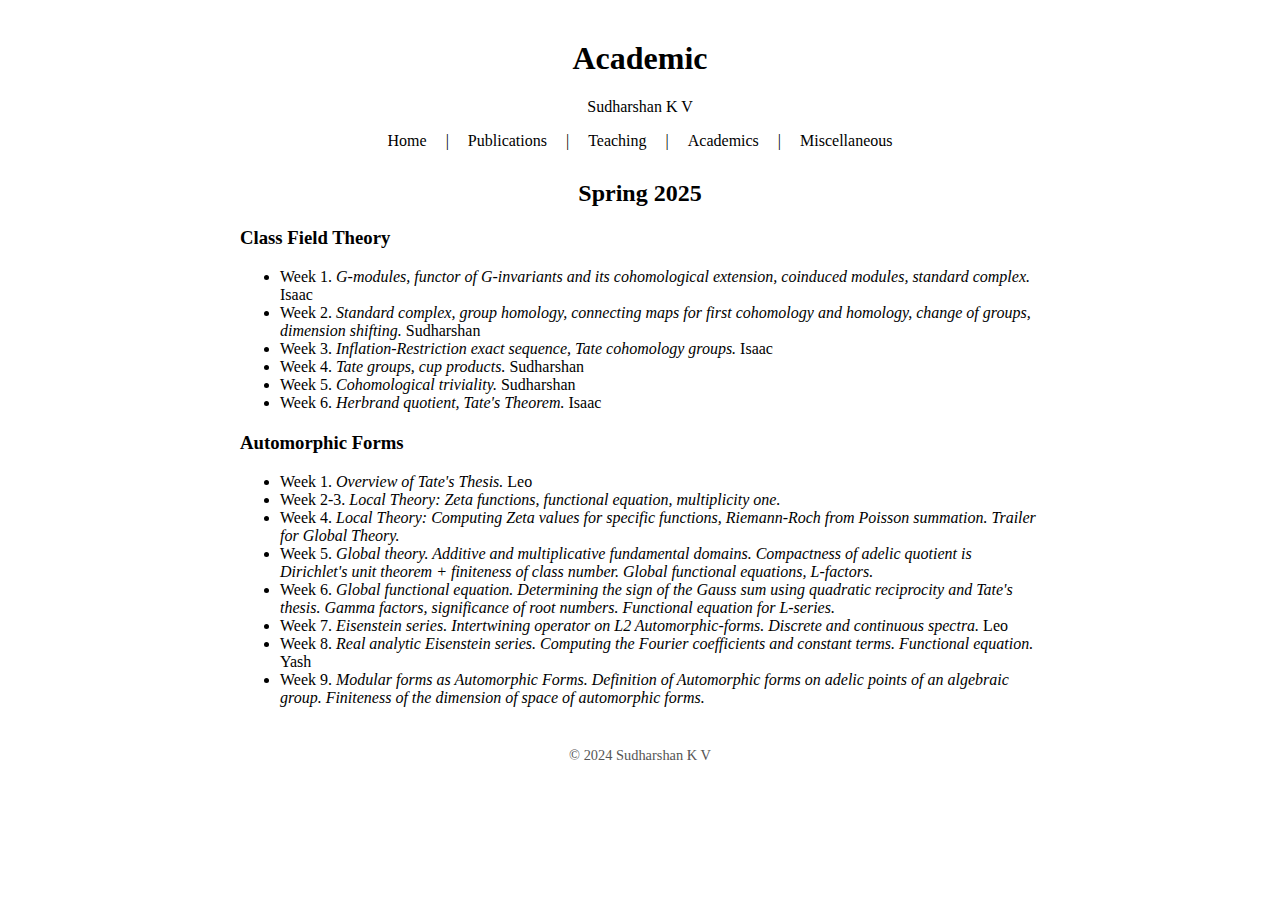
==== academic.html @ 59ae9ec9 "update academic" ====
<!DOCTYPE html>
<html lang="en">
<head>
    <meta charset="UTF-8">
    <meta name="viewport" content="width=device-width, initial-scale=1.0">
    <title>Academic</title>
    <style>
        body {
            font-family: serif;
            margin: 40px auto;
            padding: 0 20px;
            max-width: 800px;
            background-color: #fff;
            color: #000;
        }
        h1, h2 {
            text-align: center;
        }
        .nav {
            text-align: center;
            margin-bottom: 30px;
        }
        .nav a {
            margin: 0 15px;
            text-decoration: none;
            color: #000;
        }
        .section {
            margin-bottom: 20px;
        }
        footer {
            text-align: center;
            margin-top: 40px;
            font-size: 0.9em;
            color: #555;
        }
    </style>
</head>
<body>
    <h1>Academic</h1>
    <p style="text-align: center;">Sudharshan K V</p>
    
    <div class="nav">
        <a href="index.html">Home</a> |
        <a href="publications.html">Publications</a> |
        <a href="teaching.html">Teaching</a> |
	<a href="academic.html">Academics</a>  |
	<a href="misc.html">Miscellaneous</a>
    </div>

    
    <div class="section">
        <h2>Spring 2025</h2>
    </div>
    
    <div class="section">
        <h3>Class Field Theory</h3>
        <ul>
        	<li>Week 1. <i>G-modules, functor of G-invariants and its cohomological extension, coinduced modules, standard complex.</i> Isaac
		<li>Week 2. <i>Standard complex, group homology, connecting maps for first cohomology and homology, change of groups, dimension shifting.</i> Sudharshan
		<li>Week 3. <i>Inflation-Restriction exact sequence, Tate cohomology groups.</i> Isaac
		<li>Week 4. <i>Tate groups, cup products.</i> Sudharshan
		<li>Week 5. <i>Cohomological triviality.</i> Sudharshan
		<li>Week 6. <i>Herbrand quotient, Tate's Theorem.</i> Isaac
        </ul>
    </div>
    
    <div class="section">
	<h3>Automorphic Forms</h3>
	<ul>
		<li>Week 1. <i>Overview of Tate's Thesis.</i> Leo
		<li>Week 2-3. <i>Local Theory: Zeta functions, functional equation, multiplicity one.</i>
		<li>Week 4. <i>Local Theory: Computing Zeta values for specific functions, Riemann-Roch from Poisson summation. Trailer for Global Theory.</i>
		<li>Week 5. <i>Global theory. Additive and multiplicative fundamental domains. Compactness of adelic quotient is Dirichlet's unit theorem + finiteness of class number. Global functional equations, L-factors.</i>
		<li>Week 6. <i>Global functional equation. Determining the sign of the Gauss sum using quadratic reciprocity and Tate's thesis. Gamma factors, significance of root numbers. Functional equation for L-series.</i>
		<li>Week 7. <i>Eisenstein series. Intertwining operator on L2 Automorphic-forms. Discrete and continuous spectra.</i> Leo
		<li>Week 8. <i>Real analytic Eisenstein series. Computing the Fourier coefficients and constant terms. Functional equation.</i> Yash
		<li>Week 9. <i>Modular forms as Automorphic Forms. Definition of Automorphic forms on adelic points of an algebraic group. Finiteness of the dimension of space of automorphic forms.</i>
	</ul>
    </div>
    <footer>
        &copy; 2024 Sudharshan K V
    </footer>
</body>
</html>
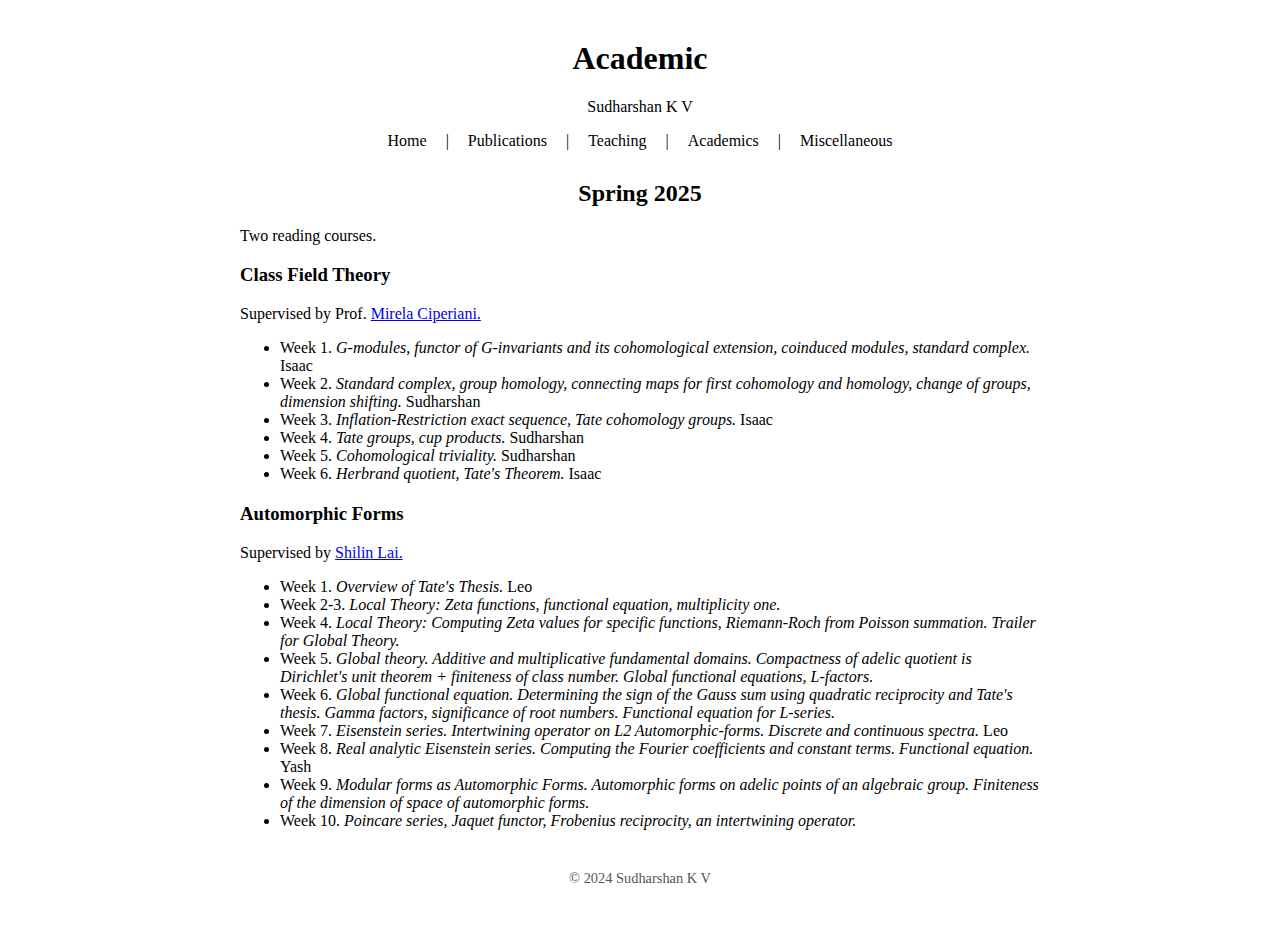
==== commit 56dd4dcc: "webpage academic" ====
--- a/academic.html
+++ b/academic.html
@@ -52,9 +52,10 @@
     <div class="section">
         <h2>Spring 2025</h2>
     </div>
-    
+    Two reading courses.
     <div class="section">
         <h3>Class Field Theory</h3>
+	Supervised by Prof. <a href="https://web.ma.utexas.edu/users/mirela/">Mirela Ciperiani.</a> 
         <ul>
         	<li>Week 1. <i>G-modules, functor of G-invariants and its cohomological extension, coinduced modules, standard complex.</i> Isaac
 		<li>Week 2. <i>Standard complex, group homology, connecting maps for first cohomology and homology, change of groups, dimension shifting.</i> Sudharshan
@@ -67,6 +68,7 @@
     
     <div class="section">
 	<h3>Automorphic Forms</h3>
+	Supervised by <a href="https://web.ma.utexas.edu/users/sl55444/">Shilin Lai.</a>
 	<ul>
 		<li>Week 1. <i>Overview of Tate's Thesis.</i> Leo
 		<li>Week 2-3. <i>Local Theory: Zeta functions, functional equation, multiplicity one.</i>
@@ -75,7 +77,8 @@
 		<li>Week 6. <i>Global functional equation. Determining the sign of the Gauss sum using quadratic reciprocity and Tate's thesis. Gamma factors, significance of root numbers. Functional equation for L-series.</i>
 		<li>Week 7. <i>Eisenstein series. Intertwining operator on L2 Automorphic-forms. Discrete and continuous spectra.</i> Leo
 		<li>Week 8. <i>Real analytic Eisenstein series. Computing the Fourier coefficients and constant terms. Functional equation.</i> Yash
-		<li>Week 9. <i>Modular forms as Automorphic Forms. Definition of Automorphic forms on adelic points of an algebraic group. Finiteness of the dimension of space of automorphic forms.</i>
+		<li>Week 9. <i>Modular forms as Automorphic Forms. Automorphic forms on adelic points of an algebraic group. Finiteness of the dimension of space of automorphic forms.</i>
+		<li>Week 10. <i>Poincare series, Jaquet functor, Frobenius reciprocity, an intertwining operator.</i>
 	</ul>
     </div>
     <footer>
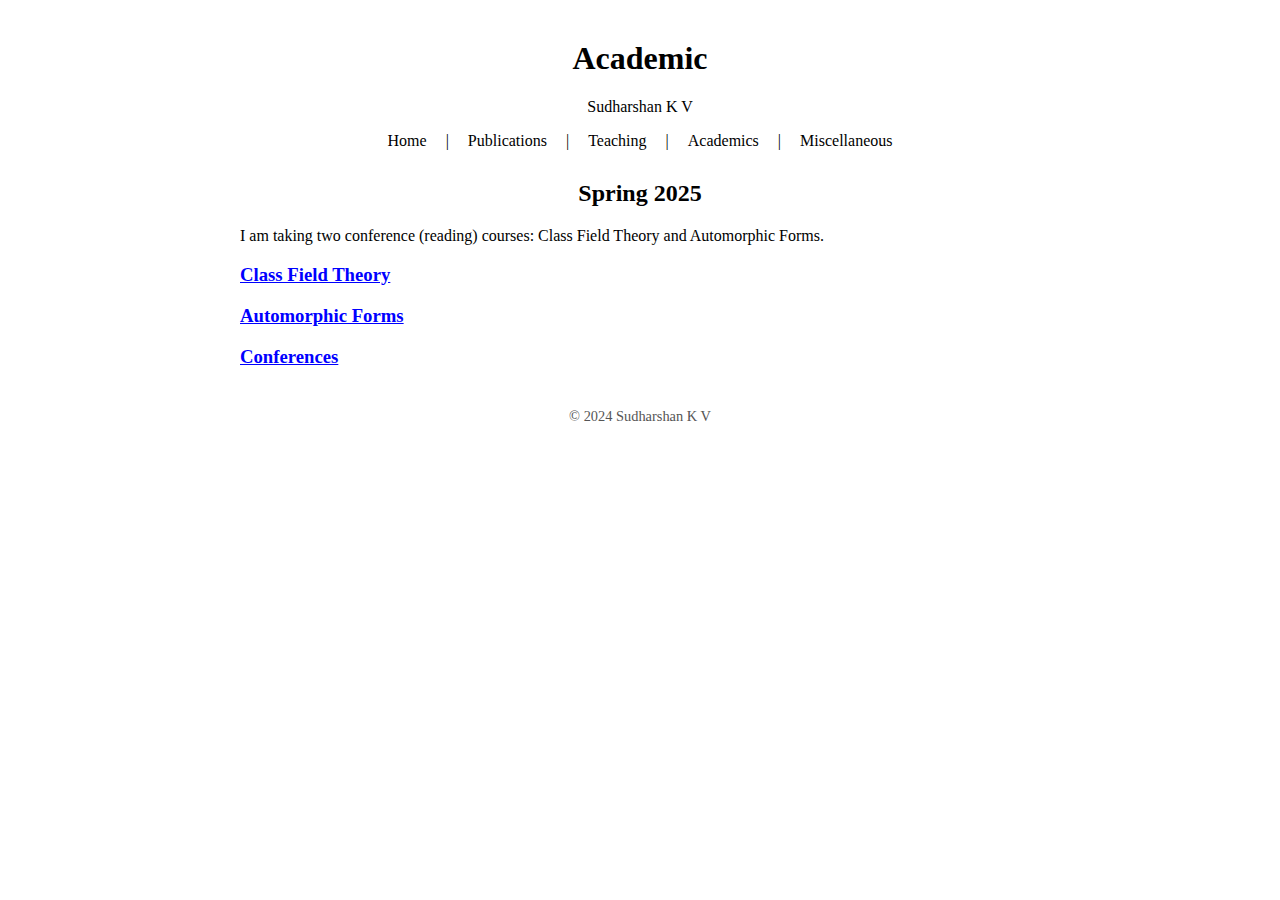
==== commit c029e8af: "update academic.html" ====
--- a/academic.html
+++ b/academic.html
@@ -28,6 +28,11 @@
         .section {
             margin-bottom: 20px;
         }
+	.toggle-link {
+            cursor: pointer;
+            color: blue;
+            text-decoration: underline;
+        }
         footer {
             text-align: center;
             margin-top: 40px;
@@ -48,39 +53,59 @@
 	<a href="misc.html">Miscellaneous</a>
     </div>
 
+    <h2>Spring 2025</h2>
     
-    <div class="section">
-        <h2>Spring 2025</h2>
-    </div>
-    Two reading courses.
-    <div class="section">
-        <h3>Class Field Theory</h3>
-	Supervised by Prof. <a href="https://web.ma.utexas.edu/users/mirela/">Mirela Ciperiani.</a> 
+
+    I am taking two conference (reading) courses: Class Field Theory and Automorphic Forms.
+    
+    <h3><span class="toggle-link" onclick="toggleSection('classFieldTheory')">Class Field Theory</span></h3>
+    <div id="classFieldTheory" class="content" style="display: none;">
+        Supervised by Prof. <a href="https://web.ma.utexas.edu/users/mirela/">Mirela Ciperiani.</a> 
         <ul>
-        	<li>Week 1. <i>G-modules, functor of G-invariants and its cohomological extension, coinduced modules, standard complex.</i> Isaac
-		<li>Week 2. <i>Standard complex, group homology, connecting maps for first cohomology and homology, change of groups, dimension shifting.</i> Sudharshan
-		<li>Week 3. <i>Inflation-Restriction exact sequence, Tate cohomology groups.</i> Isaac
-		<li>Week 4. <i>Tate groups, cup products.</i> Sudharshan
-		<li>Week 5. <i>Cohomological triviality.</i> Sudharshan
-		<li>Week 6. <i>Herbrand quotient, Tate's Theorem.</i> Isaac
+            <li>Week 1. <i>G-modules, functor of G-invariants and its cohomological extension, coinduced modules, standard complex.</i> Isaac</li>
+            <li>Week 2. <i>Standard complex, group homology, connecting maps for first cohomology and homology, change of groups, dimension shifting.</i> Sudharshan</li>
+            <li>Week 3. <i>Inflation-Restriction exact sequence, Tate cohomology groups.</i> Isaac</li>
+            <li>Week 4. <i>Tate groups, cup products.</i> Sudharshan</li>
+            <li>Week 5. <i>Cohomological triviality.</i> Sudharshan</li>
+            <li>Week 6. <i>Herbrand quotient, Tate's Theorem.</i> Isaac</li>
         </ul>
     </div>
     
-    <div class="section">
-	<h3>Automorphic Forms</h3>
-	Supervised by <a href="https://web.ma.utexas.edu/users/sl55444/">Shilin Lai.</a>
+    <h3><span class="toggle-link" onclick="toggleSection('automorphicForms')">Automorphic Forms</span></h3>
+    <div id="automorphicForms" class="content" style="display: none;">
+        Supervised by <a href="https://web.ma.utexas.edu/users/sl55444/">Shilin Lai.</a>
+        <ul>
+            <li>Week 1. <i>Overview of Tate's Thesis.</i> Leo</li>
+            <li>Week 2-3. <i>Local Theory: Zeta functions, functional equation, multiplicity one.</i></li>
+            <li>Week 4. <i>Local Theory: Computing Zeta values for specific functions, Riemann-Roch from Poisson summation. Trailer for Global Theory.</i></li>
+            <li>Week 5. <i>Global theory. Additive and multiplicative fundamental domains. Compactness of adelic quotient is Dirichlet's unit theorem + finiteness of class number. Global functional equations, L-factors.</i></li>
+            <li>Week 6. <i>Global functional equation. Determining the sign of the Gauss sum using quadratic reciprocity and Tate's thesis. Gamma factors, significance of root numbers. Functional equation for L-series.</i></li>
+            <li>Week 7. <i>Eisenstein series. Intertwining operator on L2 Automorphic-forms. Discrete and continuous spectra.</i> Leo</li>
+            <li>Week 8. <i>Real analytic Eisenstein series. Computing the Fourier coefficients and constant terms. Functional equation.</i> Yash</li>
+            <li>Week 9. <i>Modular forms as Automorphic Forms. Automorphic forms on adelic points of an algebraic group. Finiteness of the dimension of space of automorphic forms.</i></li>
+            <li>Week 10. <i>Poincare series, Jaquet functor, Frobenius reciprocity, an intertwining operator.</i></li>
+        </ul>
+    </div>
+
+    <h3><span class="toggle-link" onclick="toggleSection('confspring25')">Conferences</span></h3>
+    <div id="confspring25" class="content" style="display: none;">
+    
 	<ul>
-		<li>Week 1. <i>Overview of Tate's Thesis.</i> Leo
-		<li>Week 2-3. <i>Local Theory: Zeta functions, functional equation, multiplicity one.</i>
-		<li>Week 4. <i>Local Theory: Computing Zeta values for specific functions, Riemann-Roch from Poisson summation. Trailer for Global Theory.</i>
-		<li>Week 5. <i>Global theory. Additive and multiplicative fundamental domains. Compactness of adelic quotient is Dirichlet's unit theorem + finiteness of class number. Global functional equations, L-factors.</i>
-		<li>Week 6. <i>Global functional equation. Determining the sign of the Gauss sum using quadratic reciprocity and Tate's thesis. Gamma factors, significance of root numbers. Functional equation for L-series.</i>
-		<li>Week 7. <i>Eisenstein series. Intertwining operator on L2 Automorphic-forms. Discrete and continuous spectra.</i> Leo
-		<li>Week 8. <i>Real analytic Eisenstein series. Computing the Fourier coefficients and constant terms. Functional equation.</i> Yash
-		<li>Week 9. <i>Modular forms as Automorphic Forms. Automorphic forms on adelic points of an algebraic group. Finiteness of the dimension of space of automorphic forms.</i>
-		<li>Week 10. <i>Poincare series, Jaquet functor, Frobenius reciprocity, an intertwining operator.</i>
+	    <li><a href="https://franksottile.github.io/conferences/TAGS25/">TAGS</a> March 28-30.</li>
+	    <li><a href="http://automorphicformsworkshop.org">AFW</a> (Upcoming) April 30-May 5.</li>
 	</ul>
     </div>
+    <script>
+        function toggleSection(id) {
+            var content = document.getElementById(id);
+            if (content.style.display === "none" || content.style.display === "") {
+                content.style.display = "block";
+            } else {
+                content.style.display = "none";
+            }
+        }
+    </script>
+
     <footer>
         &copy; 2024 Sudharshan K V
     </footer>
